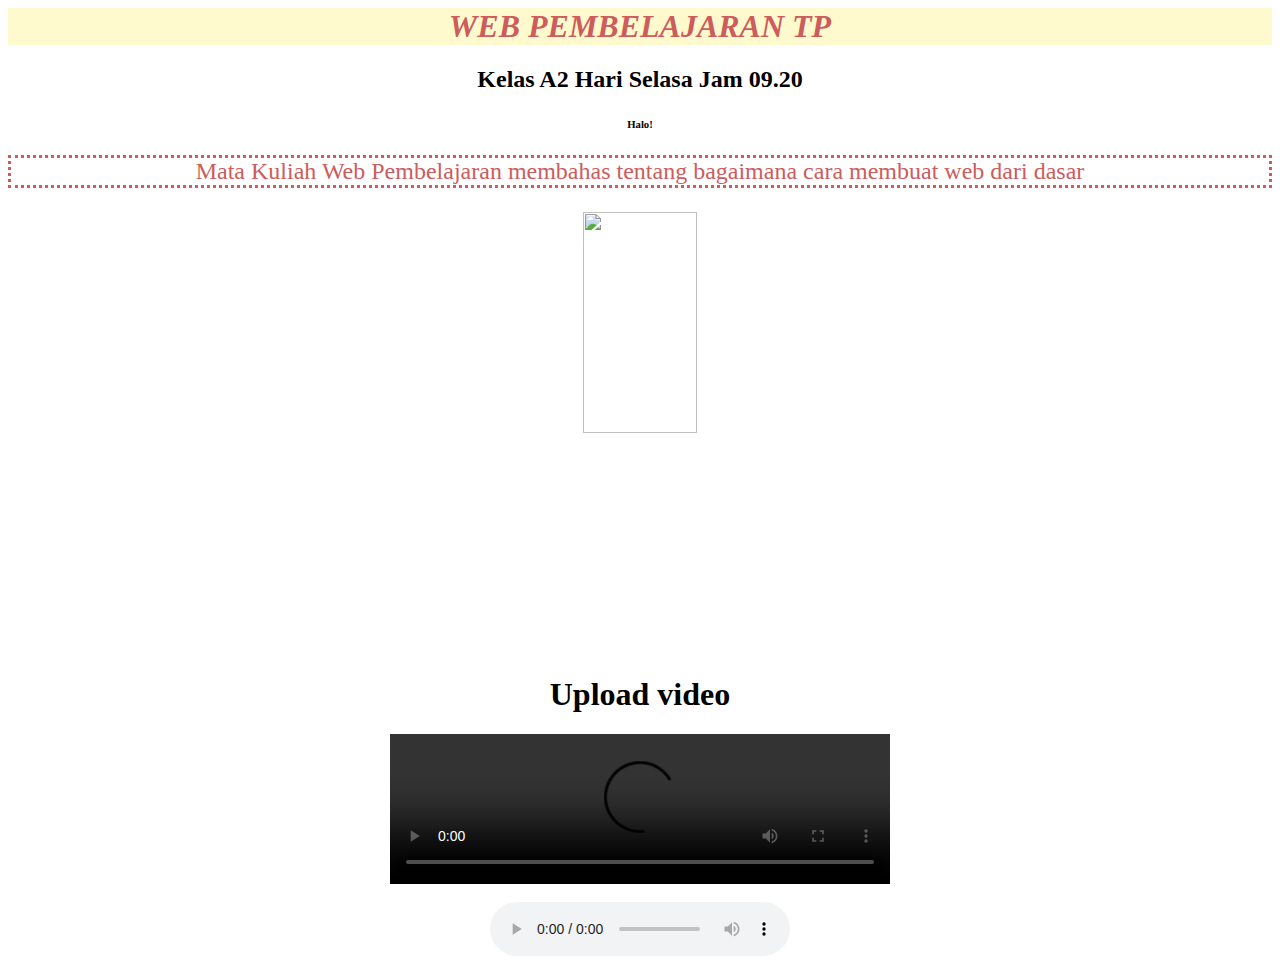
==== latihan.html @ 5a37de25 "Create latihan.html" ====
<html>
    <head>
        <title>Web Pembelajaran Aurora</title>
    </head>
    <body>
        <center>
        <h1 style="font-style: italic; background-color:lemonchiffon; color: indianred;">WEB PEMBELAJARAN TP</h1>
        <h2>Kelas A2 Hari Selasa Jam 09.20</h2>
        <h6 style="text-align:center">Halo!</h6>
        <p style="font-size:x-large; color:indianred; background-color: white; border-style: dotted; border-color:indianred;">Mata Kuliah Web Pembelajaran membahas tentang bagaimana cara membuat web dari dasar</p>
        <img src="belajar.jpg" style="height: 50%; width: 30%;"/>
        <h1>Upload video</h1>
        <!--cara bikin video-->
    <video width= "500" controls src="beside you - keshi.mp4"></video>
    <br>
    <br>
        <!--bikin audio-->
    <audio controls src="Cosmos.mp3"></audio>
    </center>
    </body>
</html>
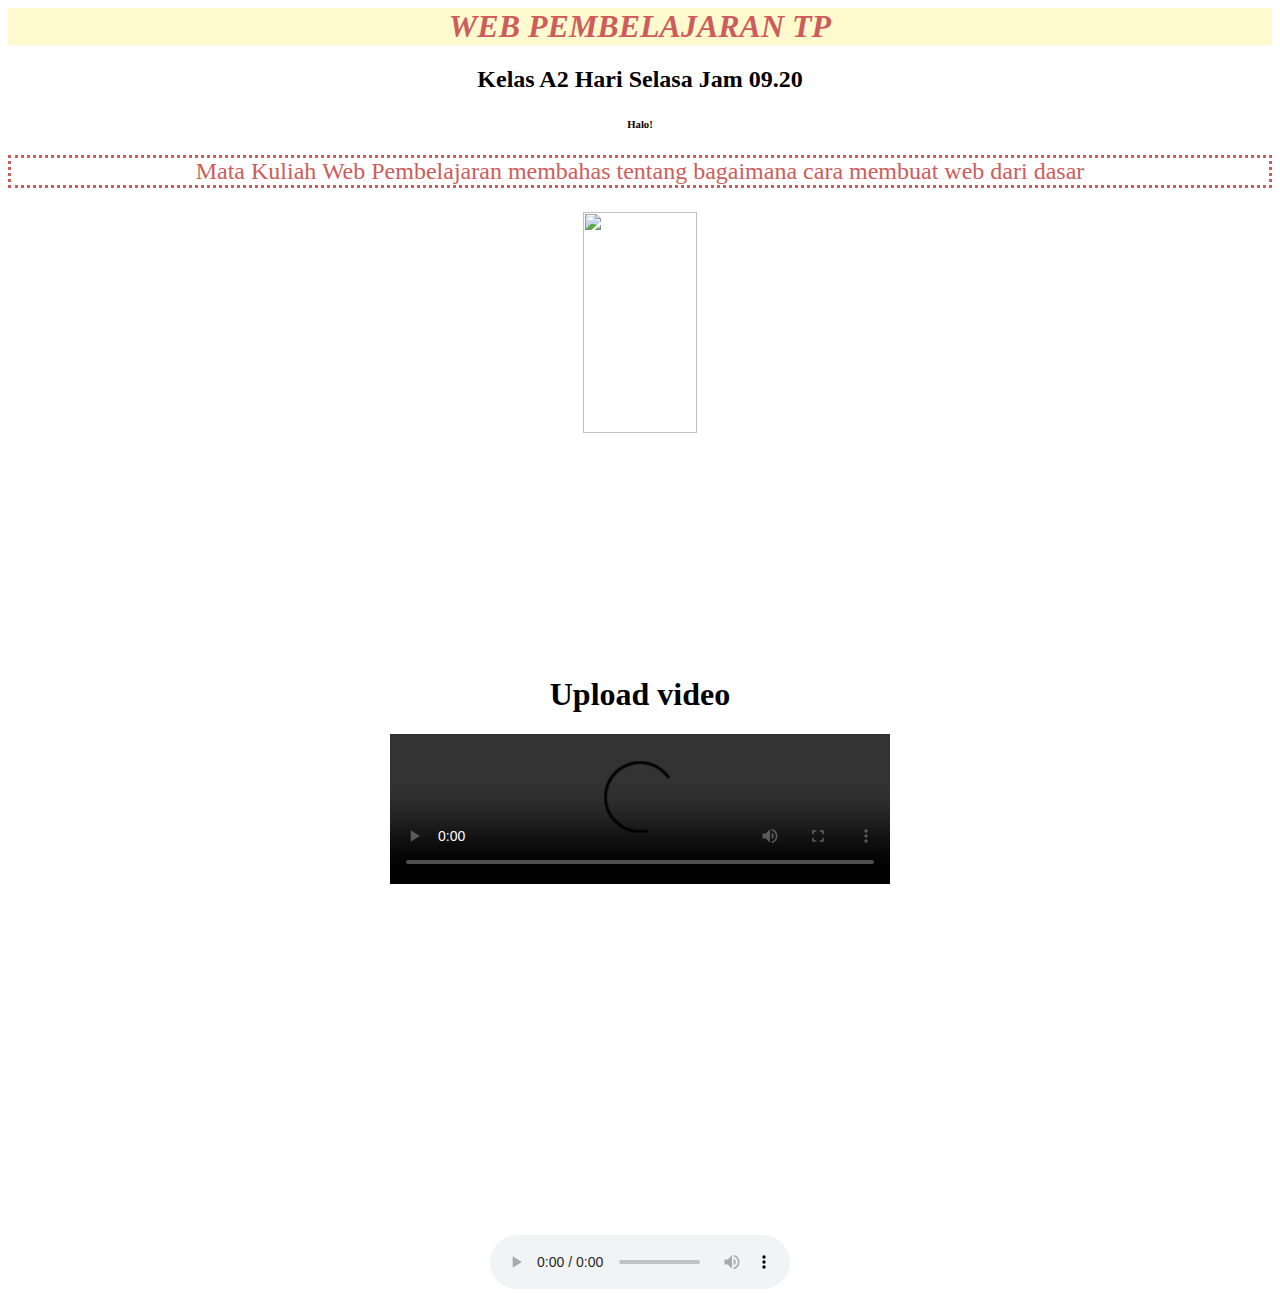
==== commit ac567f36: "Update latihan.html" ====
--- a/latihan.html
+++ b/latihan.html
@@ -14,6 +14,9 @@
     <video width= "500" controls src="beside you - keshi.mp4"></video>
     <br>
     <br>
+    <iframe width="560" height="315" src="https://www.youtube.com/embed/AdqE7mFQ7Y4" title="YouTube video player" frameborder="0" allow="accelerometer; autoplay; clipboard-write; encrypted-media; gyroscope; picture-in-picture; web-share" allowfullscreen></iframe>
+    <br>
+    <br>
         <!--bikin audio-->
     <audio controls src="Cosmos.mp3"></audio>
     </center>
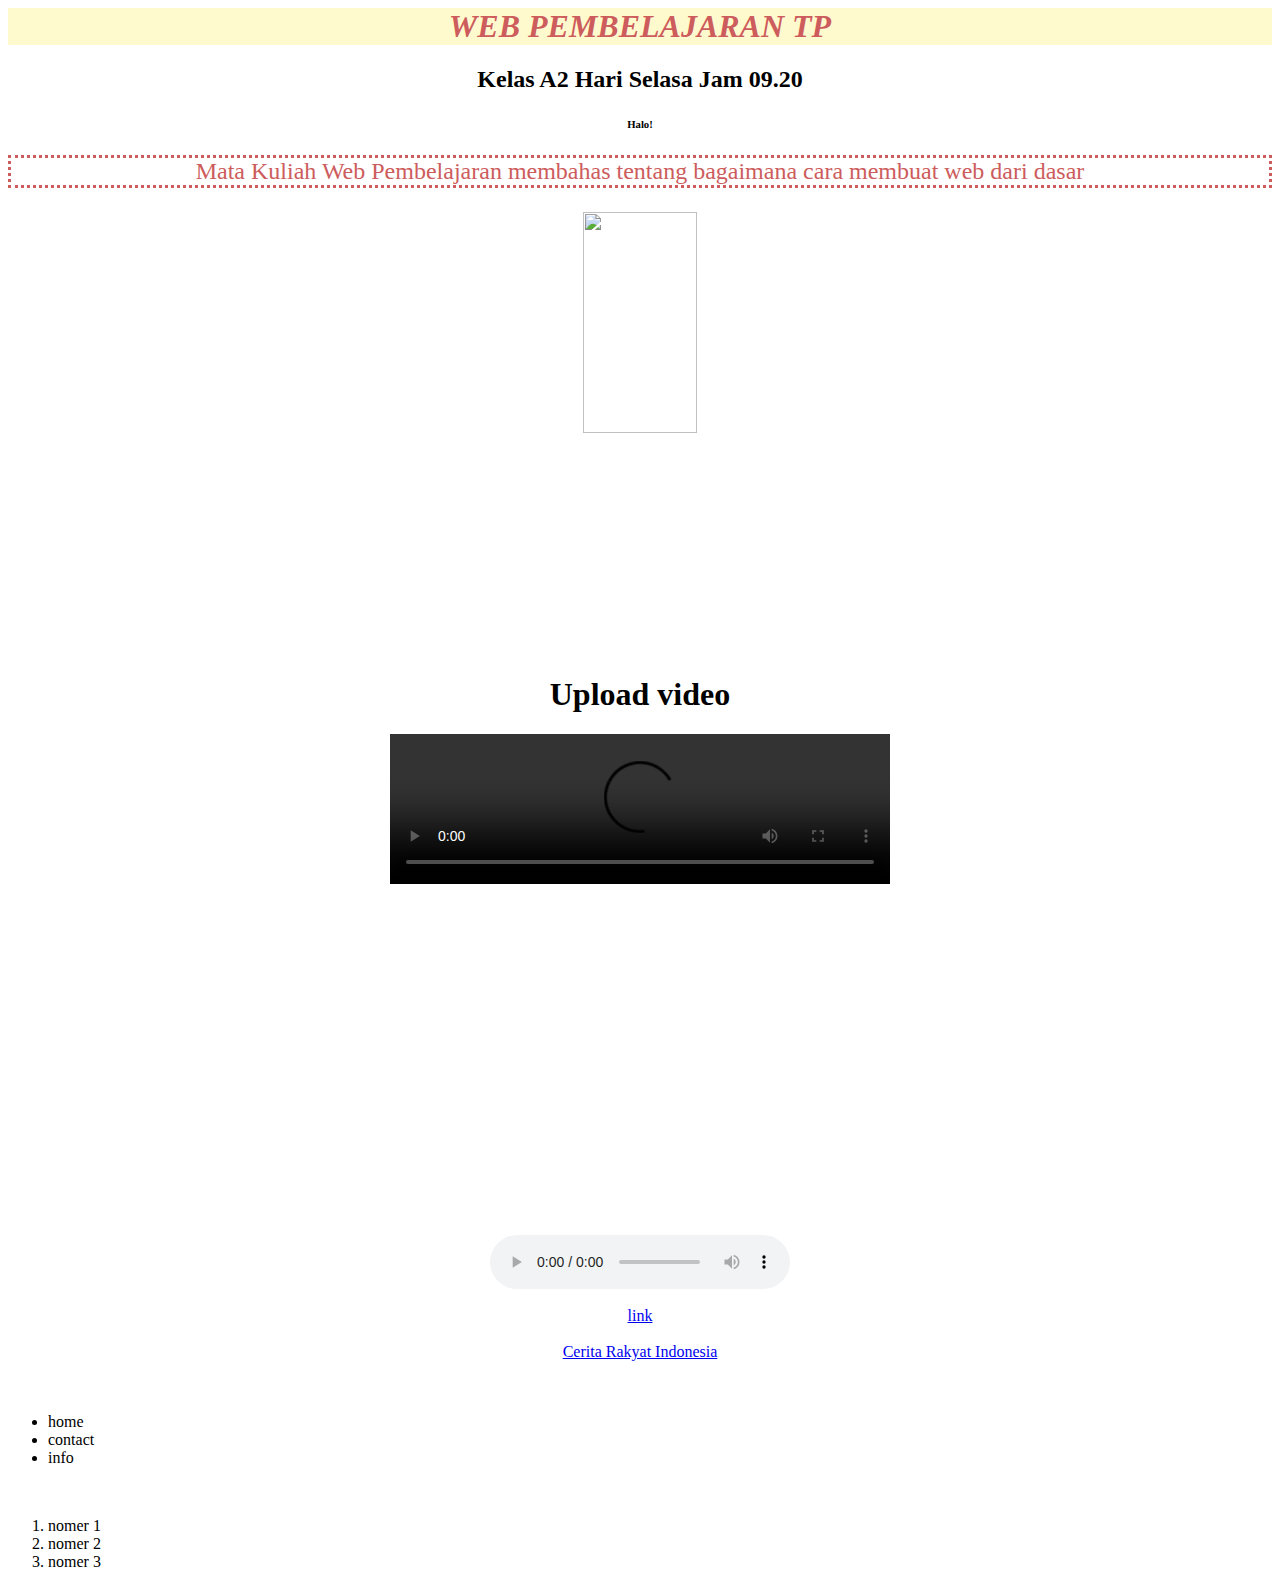
==== commit 3e43d9cf: "Update latihan.html" ====
--- a/latihan.html
+++ b/latihan.html
@@ -19,6 +19,27 @@
     <br>
         <!--bikin audio-->
     <audio controls src="Cosmos.mp3"></audio>
+    <br>
+    <br>
+       <!--untuk buat link-->
+        <a href="https://youtu.be/sVTy_wmn5SU">link</a>
+        <br>
+        <br>
+        <a href="link1.html" target="_blank">Cerita Rakyat Indonesia</a>
     </center>
+    <br>
+    <br>
+    <ul>
+        <li>home</li>
+        <li>contact</li>
+        <li>info</li>
+    </ul>
+    <br>
+        <!--ol ordered list ada angkanya-->
+        <ol>
+            <li>nomer 1</li>
+            <li>nomer 2</li>
+            <li>nomer 3</li>
+        </ol>
     </body>
 </html>
